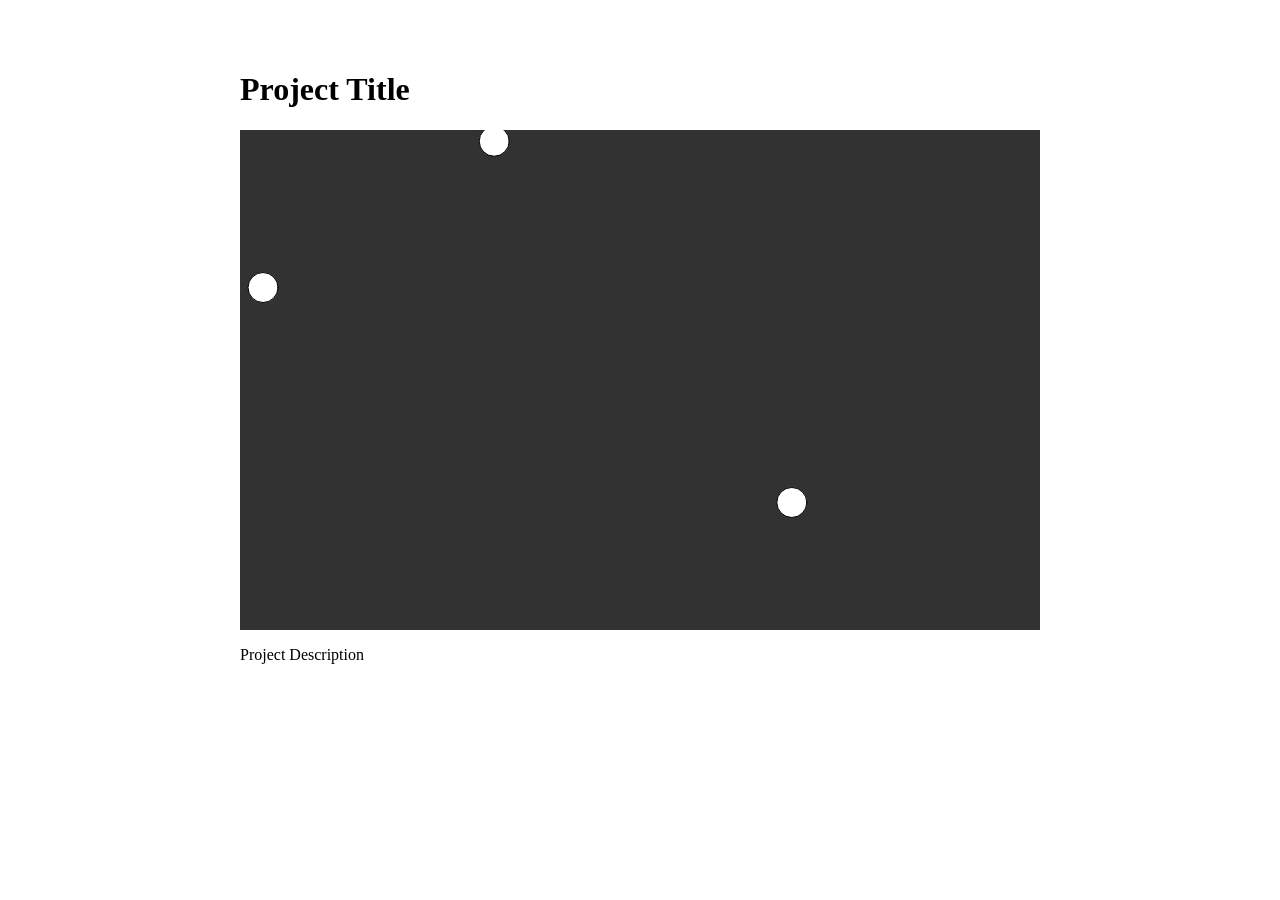
==== particle-world (1)/index.html @ cd5f6622 "particle world" ====
<!DOCTYPE html>
<html lang="en">

<head>
  <meta charset="utf-8" />
  <meta name="viewport" content="width=device-width, initial-scale=1.0">

  <title>Particle World</title>

  <link rel="stylesheet" type="text/css" href="style.css">

  <script src="lib/p5.js"></script>
  <script src="lib/p5.sound.js"></script>

  <!-- Alternatively, you can import the library via CDN (Content Delivery Network). -->
  <!-- <script src="https://cdnjs.cloudflare.com/ajax/libs/p5.js/1.11.3/p5.js"></script> -->
  <!-- <script src="https://cdnjs.cloudflare.com/ajax/libs/p5.js/1.11.3/addons/p5.sound.js"></script> -->
</head>

<body>

  <div class="main-wrapper">
    <h1>Project Title</h1>

    <!-- the following div will contain the p5 canvas. -->
    <div id="p5-canvas-container">
      <!-- p5 canvas will be appended here. -->
    </div>

    <p>Project Description</p>
  </div>

  <!-- the script tag below should always be at the bottom, right before the closing body tag -->
  <script src="sketch.js"></script>
</body>

</html>
---- particle-world (1)/style.css ----
html,
body {
  margin: 0;
  padding: 0;
}

canvas {
  display: block;
}

.main-wrapper {
  max-width: 800px;
  margin: 0 auto;
  padding: 50px 0;
}
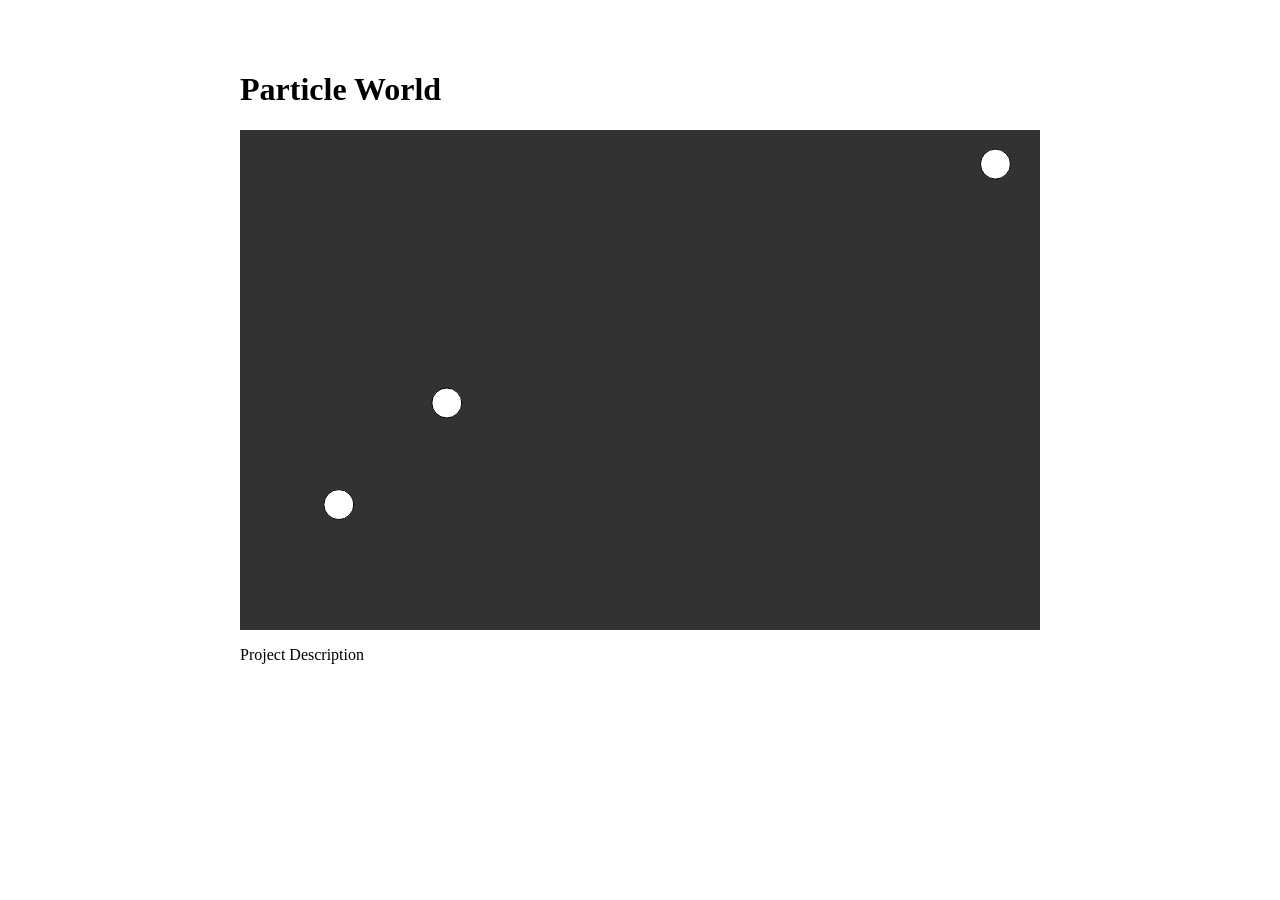
==== commit 44c0907d: "Update index.html" ====
--- a/particle-world (1)/index.html
+++ b/particle-world (1)/index.html
@@ -20,7 +20,7 @@
 <body>
 
   <div class="main-wrapper">
-    <h1>Project Title</h1>
+    <h1>Particle World</h1>
 
     <!-- the following div will contain the p5 canvas. -->
     <div id="p5-canvas-container">
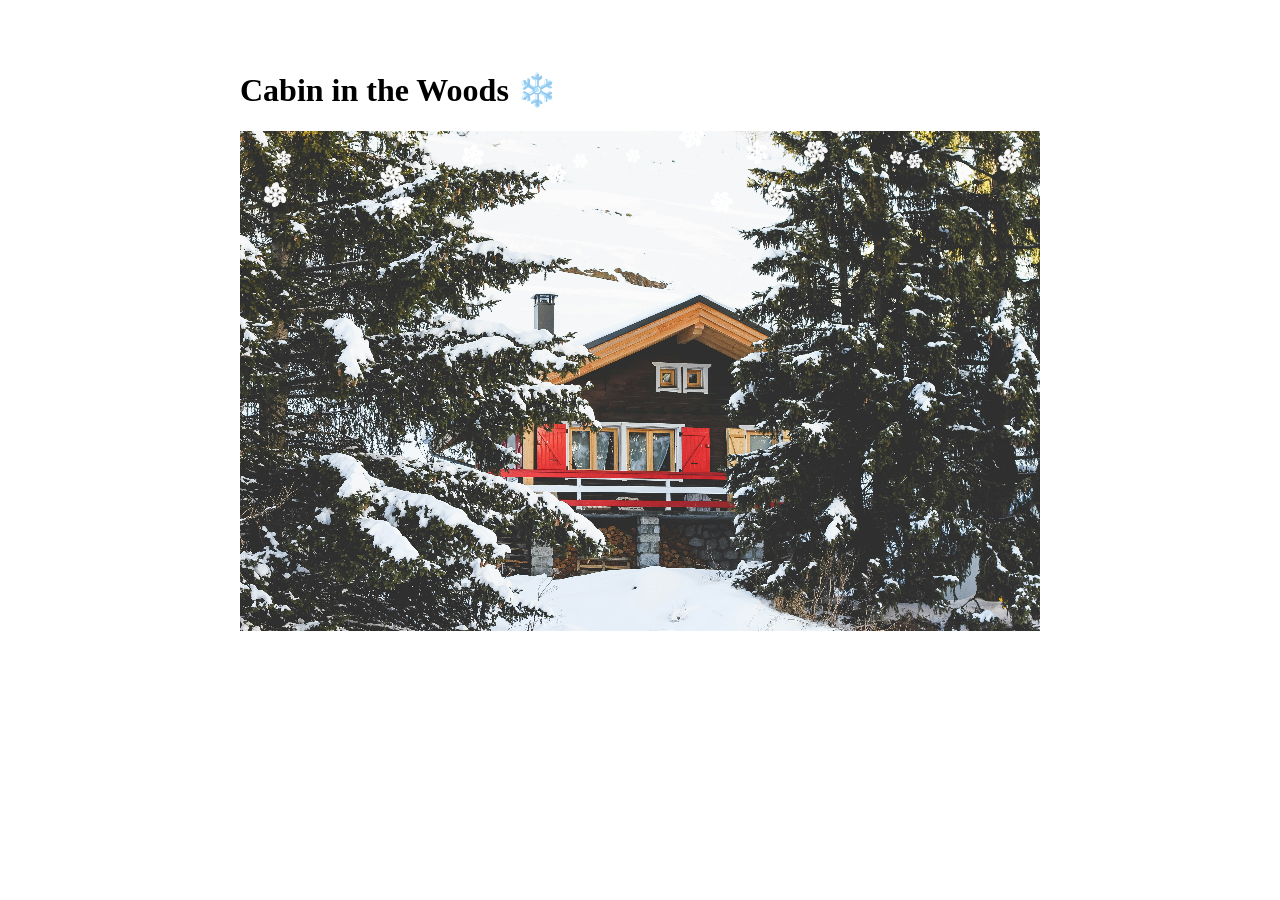
==== commit a3551bb9: "cabin" ====
--- a/particle-world (1)/index.html
+++ b/particle-world (1)/index.html
@@ -20,14 +20,14 @@
 <body>
 
   <div class="main-wrapper">
-    <h1>Particle World</h1>
+    <h1>Cabin in the Woods ❄️</h1>
 
     <!-- the following div will contain the p5 canvas. -->
     <div id="p5-canvas-container">
       <!-- p5 canvas will be appended here. -->
     </div>
 
-    <p>Project Description</p>
+    <p></p>
   </div>
 
   <!-- the script tag below should always be at the bottom, right before the closing body tag -->
